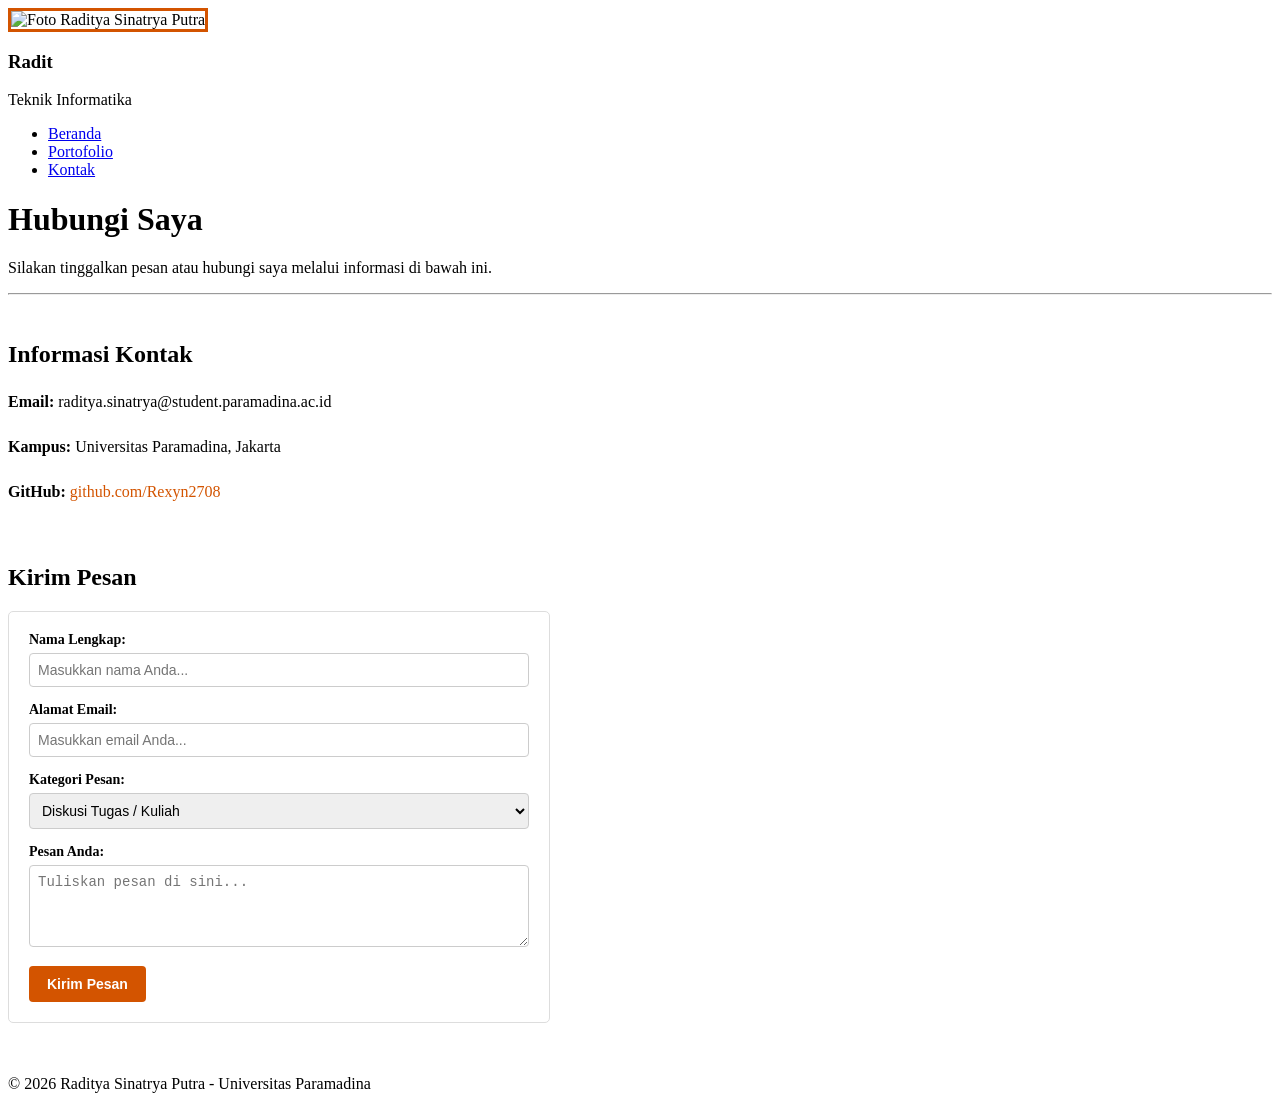
==== Contact.html @ b8cc0782 "Initial commit - Portofolio Web" ====
<!DOCTYPE html>
<html lang="id">
<head>
    <meta charset="UTF-8">
    <title>Portofolio - Kontak Saya</title>
    <link rel="stylesheet" href="style.css">

    <style>
        .form-kontak {
            background-color: white;
            padding: 20px;
            border-radius: 5px;
            border: 1px solid #ddd;
            margin-top: 15px;
            max-width: 500px;
        }

        .form-group {
            margin-bottom: 15px;
        }

        .form-group label {
            display: block;
            margin-bottom: 5px;
            font-weight: bold;
            font-size: 14px;
        }

        .form-group input, 
        .form-group select, 
        .form-group textarea {
            width: 100%;
            padding: 8px;
            border: 1px solid #ccc;
            border-radius: 4px;
            box-sizing: border-box;
            font-size: 14px;
        }

        .btn-kirim {
            background-color: #d35400;
            color: white;
            border: none;
            padding: 10px 18px;
            border-radius: 4px;
            cursor: pointer;
            font-size: 14px;
            font-weight: bold;
        }

        .btn-kirim:hover {
            background-color: #e67e22;
        }

        .info-kontak {
            margin-bottom: 20px;
            line-height: 1.8;
        }

        .info-kontak a {
            color: #d35400;
            text-decoration: none;
        }

        .info-kontak a:hover {
            text-decoration: underline;
        }
    </style>
</head>
<body>

    <div class="container">
        
        <div class="sidebar">
            <img src="foto.jpg" alt="Foto Raditya Sinatrya Putra" style="border: 3px solid #d35400;">
            
            <h3>Radit</h3>
            <p>Teknik Informatika</p>

            <nav>
                <ul>
                    <li><a href="index.html">Beranda</a></li>
                    <li><a href="portfolio.html">Portofolio</a></li>
                    <li><a href="contact.html" class="active">Kontak</a></li>
                </ul>
            </nav>
        </div>

        <div class="konten">
            <h1>Hubungi Saya</h1>
            <p>Silakan tinggalkan pesan atau hubungi saya melalui informasi di bawah ini.</p>

            <hr>
            <br>

            <h2 class="sub-judul">Informasi Kontak</h2>
            <div class="info-kontak">
                <p><strong>Email:</strong> raditya.sinatrya@student.paramadina.ac.id</p>
                <p><strong>Kampus:</strong> Universitas Paramadina, Jakarta</p>
                <p><strong>GitHub:</strong> <a href="https://github.com/Rexyn2708" target="_blank">github.com/Rexyn2708</a></p>
            </div>

            <br>

            <h2 class="sub-judul">Kirim Pesan</h2>
            <form action="#" method="post" class="form-kontak">
                
                <div class="form-group">
                    <label for="nama">Nama Lengkap:</label>
                    <input type="text" id="nama" name="nama" placeholder="Masukkan nama Anda..." required>
                </div>

                <div class="form-group">
                    <label for="email">Alamat Email:</label>
                    <input type="email" id="email" name="email" placeholder="Masukkan email Anda..." required>
                </div>

                <div class="form-group">
                    <label for="kategori">Kategori Pesan:</label>
                    <select id="kategori" name="kategori">
                        <option value="tugas">Diskusi Tugas / Kuliah</option>
                        <option value="proyek">Tawaran Proyek / Kolaborasi</option>
                        <option value="lainnya">Lainnya</option>
                    </select>
                </div>

                <div class="form-group">
                    <label for="pesan">Pesan Anda:</label>
                    <textarea id="pesan" name="pesan" rows="4" placeholder="Tuliskan pesan di sini..." required></textarea>
                </div>

                <button type="submit" class="btn-kirim">Kirim Pesan</button>
            </form>

            <br><br>

            <div class="footer">
                <p>&copy; 2026 Raditya Sinatrya Putra - Universitas Paramadina</p>
            </div>
        </div>

    </div>

</body>
</html>
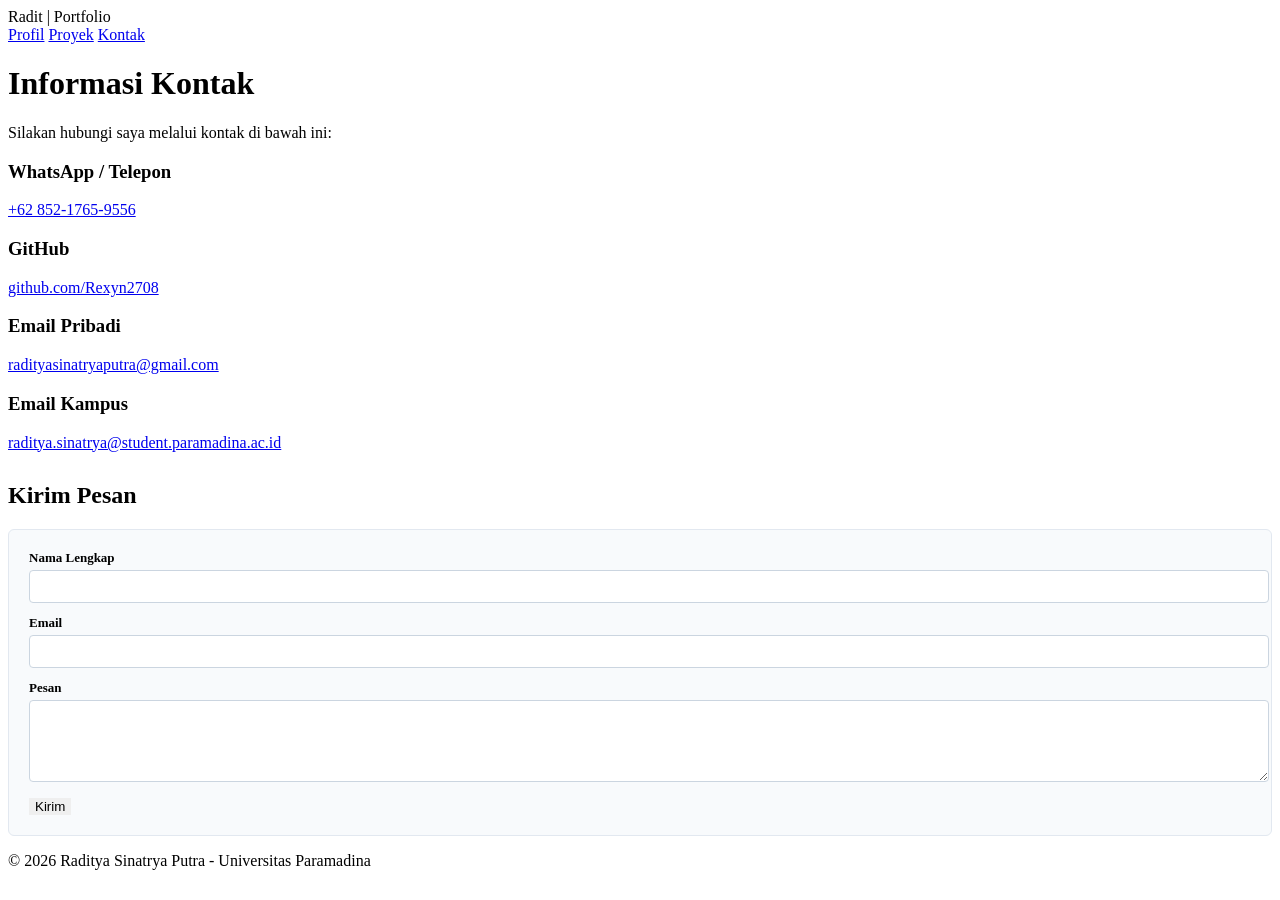
==== commit 2c8b3420: "Initial commit - Portfolio Website" ====
--- a/Contact.html
+++ b/Contact.html
@@ -2,144 +2,74 @@
 <html lang="id">
 <head>
     <meta charset="UTF-8">
-    <title>Portofolio - Kontak Saya</title>
+    <meta name="viewport" content="width=device-width, initial-scale=1.0">
+    <title>Kontak - Raditya Sinatrya Putra</title>
     <link rel="stylesheet" href="style.css">
-
-    <style>
-        .form-kontak {
-            background-color: white;
-            padding: 20px;
-            border-radius: 5px;
-            border: 1px solid #ddd;
-            margin-top: 15px;
-            max-width: 500px;
-        }
-
-        .form-group {
-            margin-bottom: 15px;
-        }
-
-        .form-group label {
-            display: block;
-            margin-bottom: 5px;
-            font-weight: bold;
-            font-size: 14px;
-        }
-
-        .form-group input, 
-        .form-group select, 
-        .form-group textarea {
-            width: 100%;
-            padding: 8px;
-            border: 1px solid #ccc;
-            border-radius: 4px;
-            box-sizing: border-box;
-            font-size: 14px;
-        }
-
-        .btn-kirim {
-            background-color: #d35400;
-            color: white;
-            border: none;
-            padding: 10px 18px;
-            border-radius: 4px;
-            cursor: pointer;
-            font-size: 14px;
-            font-weight: bold;
-        }
-
-        .btn-kirim:hover {
-            background-color: #e67e22;
-        }
-
-        .info-kontak {
-            margin-bottom: 20px;
-            line-height: 1.8;
-        }
-
-        .info-kontak a {
-            color: #d35400;
-            text-decoration: none;
-        }
-
-        .info-kontak a:hover {
-            text-decoration: underline;
-        }
-    </style>
 </head>
 <body>
 
-    <div class="container">
-        
-        <div class="sidebar">
-            <img src="foto.jpg" alt="Foto Raditya Sinatrya Putra" style="border: 3px solid #d35400;">
-            
-            <h3>Radit</h3>
-            <p>Teknik Informatika</p>
+<div class="container">
 
-            <nav>
-                <ul>
-                    <li><a href="index.html">Beranda</a></li>
-                    <li><a href="portfolio.html">Portofolio</a></li>
-                    <li><a href="contact.html" class="active">Kontak</a></li>
-                </ul>
-            </nav>
-        </div>
+    <header class="navbar">
+        <div class="nav-brand">Radit | Portfolio</div>
+        <nav class="nav-menu">
+            <a href="index.html">Profil</a>
+            <a href="projects.html">Proyek</a>
+            <a href="contact.html" class="active">Kontak</a>
+        </nav>
+    </header>
 
-        <div class="konten">
-            <h1>Hubungi Saya</h1>
-            <p>Silakan tinggalkan pesan atau hubungi saya melalui informasi di bawah ini.</p>
+    <main class="konten-utama">
+        <h1 class="judul-halaman">Informasi Kontak</h1>
+        <p class="sub-informasi">Silakan hubungi saya melalui kontak di bawah ini:</p>
 
-            <hr>
-            <br>
-
-            <h2 class="sub-judul">Informasi Kontak</h2>
-            <div class="info-kontak">
-                <p><strong>Email:</strong> raditya.sinatrya@student.paramadina.ac.id</p>
-                <p><strong>Kampus:</strong> Universitas Paramadina, Jakarta</p>
-                <p><strong>GitHub:</strong> <a href="https://github.com/Rexyn2708" target="_blank">github.com/Rexyn2708</a></p>
+        <div class="daftar-minat">
+            <div class="info-box">
+                <h3>WhatsApp / Telepon</h3>
+                <p><a href="https://wa.me/6285217659556" target="_blank" class="link-kontak">+62 852-1765-9556</a></p>
             </div>
 
-            <br>
+            <div class="info-box">
+                <h3>GitHub</h3>
+                <p><a href="https://github.com/Rexyn2708" target="_blank" class="link-kontak">github.com/Rexyn2708</a></p>
+            </div>
 
-            <h2 class="sub-judul">Kirim Pesan</h2>
-            <form action="#" method="post" class="form-kontak">
-                
-                <div class="form-group">
-                    <label for="nama">Nama Lengkap:</label>
-                    <input type="text" id="nama" name="nama" placeholder="Masukkan nama Anda..." required>
-                </div>
+            <div class="info-box">
+                <h3>Email Pribadi</h3>
+                <p><a href="mailto:radityasinatryaputra@gmail.com" class="link-kontak">radityasinatryaputra@gmail.com</a></p>
+            </div>
 
-                <div class="form-group">
-                    <label for="email">Alamat Email:</label>
-                    <input type="email" id="email" name="email" placeholder="Masukkan email Anda..." required>
-                </div>
-
-                <div class="form-group">
-                    <label for="kategori">Kategori Pesan:</label>
-                    <select id="kategori" name="kategori">
-                        <option value="tugas">Diskusi Tugas / Kuliah</option>
-                        <option value="proyek">Tawaran Proyek / Kolaborasi</option>
-                        <option value="lainnya">Lainnya</option>
-                    </select>
-                </div>
-
-                <div class="form-group">
-                    <label for="pesan">Pesan Anda:</label>
-                    <textarea id="pesan" name="pesan" rows="4" placeholder="Tuliskan pesan di sini..." required></textarea>
-                </div>
-
-                <button type="submit" class="btn-kirim">Kirim Pesan</button>
-            </form>
-
-            <br><br>
-
-            <div class="footer">
-                <p>&copy; 2026 Raditya Sinatrya Putra - Universitas Paramadina</p>
+            <div class="info-box">
+                <h3>Email Kampus</h3>
+                <p><a href="mailto:raditya.sinatrya@student.paramadina.ac.id" class="link-kontak">raditya.sinatrya@student.paramadina.ac.id</a></p>
             </div>
         </div>
 
-    </div>
+        <section style="margin-top: 30px;">
+            <h2 class="sub-judul">Kirim Pesan</h2>
+            <form action="#" method="POST" style="display: flex; flex-direction: column; gap: 12px; background: #f8fafc; padding: 20px; border: 1px solid #e2e8f0; border-radius: 6px;">
+                <div>
+                    <label for="nama" style="display: block; font-size: 13px; font-weight: 600; margin-bottom: 4px;">Nama Lengkap</label>
+                    <input type="text" id="nama" name="nama" required style="width: 100%; padding: 8px; border: 1px solid #cbd5e0; border-radius: 4px; font-size: 13px;">
+                </div>
+                <div>
+                    <label for="email" style="display: block; font-size: 13px; font-weight: 600; margin-bottom: 4px;">Email</label>
+                    <input type="email" id="email" name="email" required style="width: 100%; padding: 8px; border: 1px solid #cbd5e0; border-radius: 4px; font-size: 13px;">
+                </div>
+                <div>
+                    <label for="pesan" style="display: block; font-size: 13px; font-weight: 600; margin-bottom: 4px;">Pesan</label>
+                    <textarea id="pesan" name="pesan" rows="4" required style="width: 100%; padding: 8px; border: 1px solid #cbd5e0; border-radius: 4px; font-size: 13px; font-family: inherit;"></textarea>
+                </div>
+                <button type="submit" class="btn-primary" style="border: none; cursor: pointer; align-self: flex-start;">Kirim</button>
+            </form>
+        </section>
+    </main>
+
+    <footer class="footer">
+        <p>&copy; 2026 Raditya Sinatrya Putra - Universitas Paramadina</p>
+    </footer>
+
+</div>
 
 </body>
 </html>
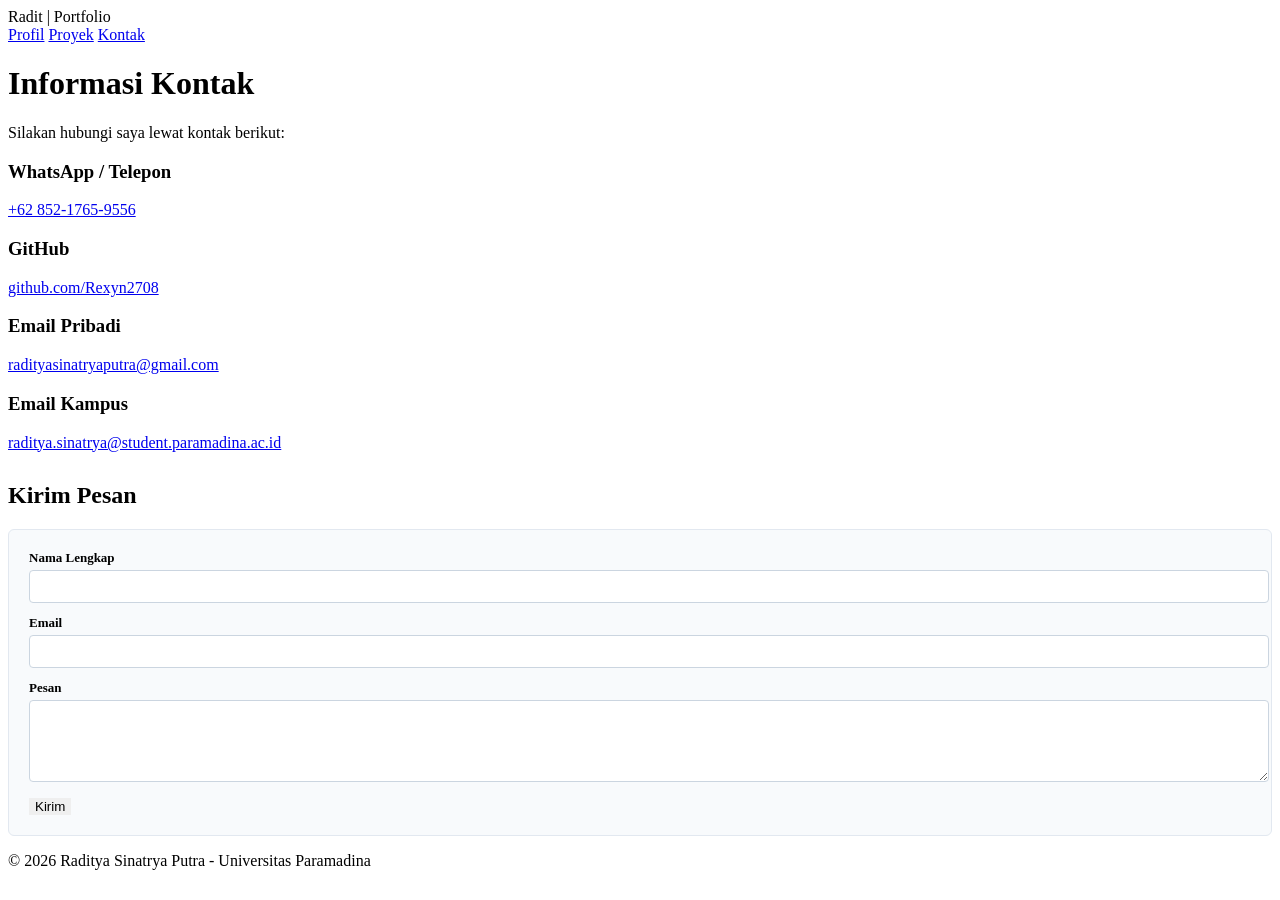
==== commit f0be8547: "Portofolio" ====
--- a/Contact.html
+++ b/Contact.html
@@ -7,9 +7,7 @@
     <link rel="stylesheet" href="style.css">
 </head>
 <body>
-
 <div class="container">
-
     <header class="navbar">
         <div class="nav-brand">Radit | Portfolio</div>
         <nav class="nav-menu">
@@ -18,34 +16,28 @@
             <a href="contact.html" class="active">Kontak</a>
         </nav>
     </header>
-
     <main class="konten-utama">
         <h1 class="judul-halaman">Informasi Kontak</h1>
-        <p class="sub-informasi">Silakan hubungi saya melalui kontak di bawah ini:</p>
-
+        <p class="sub-informasi">Silakan hubungi saya lewat kontak berikut:</p>
         <div class="daftar-minat">
             <div class="info-box">
                 <h3>WhatsApp / Telepon</h3>
                 <p><a href="https://wa.me/6285217659556" target="_blank" class="link-kontak">+62 852-1765-9556</a></p>
             </div>
-
             <div class="info-box">
                 <h3>GitHub</h3>
                 <p><a href="https://github.com/Rexyn2708" target="_blank" class="link-kontak">github.com/Rexyn2708</a></p>
             </div>
-
             <div class="info-box">
                 <h3>Email Pribadi</h3>
                 <p><a href="mailto:radityasinatryaputra@gmail.com" class="link-kontak">radityasinatryaputra@gmail.com</a></p>
             </div>
-
             <div class="info-box">
                 <h3>Email Kampus</h3>
                 <p><a href="mailto:raditya.sinatrya@student.paramadina.ac.id" class="link-kontak">raditya.sinatrya@student.paramadina.ac.id</a></p>
             </div>
         </div>
-
-        <section style="margin-top: 30px;">
+        <div style="margin-top: 30px;">
             <h2 class="sub-judul">Kirim Pesan</h2>
             <form action="#" method="POST" style="display: flex; flex-direction: column; gap: 12px; background: #f8fafc; padding: 20px; border: 1px solid #e2e8f0; border-radius: 6px;">
                 <div>
@@ -62,14 +54,11 @@
                 </div>
                 <button type="submit" class="btn-primary" style="border: none; cursor: pointer; align-self: flex-start;">Kirim</button>
             </form>
-        </section>
+        </div>
     </main>
-
     <footer class="footer">
         <p>&copy; 2026 Raditya Sinatrya Putra - Universitas Paramadina</p>
     </footer>
-
 </div>
-
 </body>
 </html>
